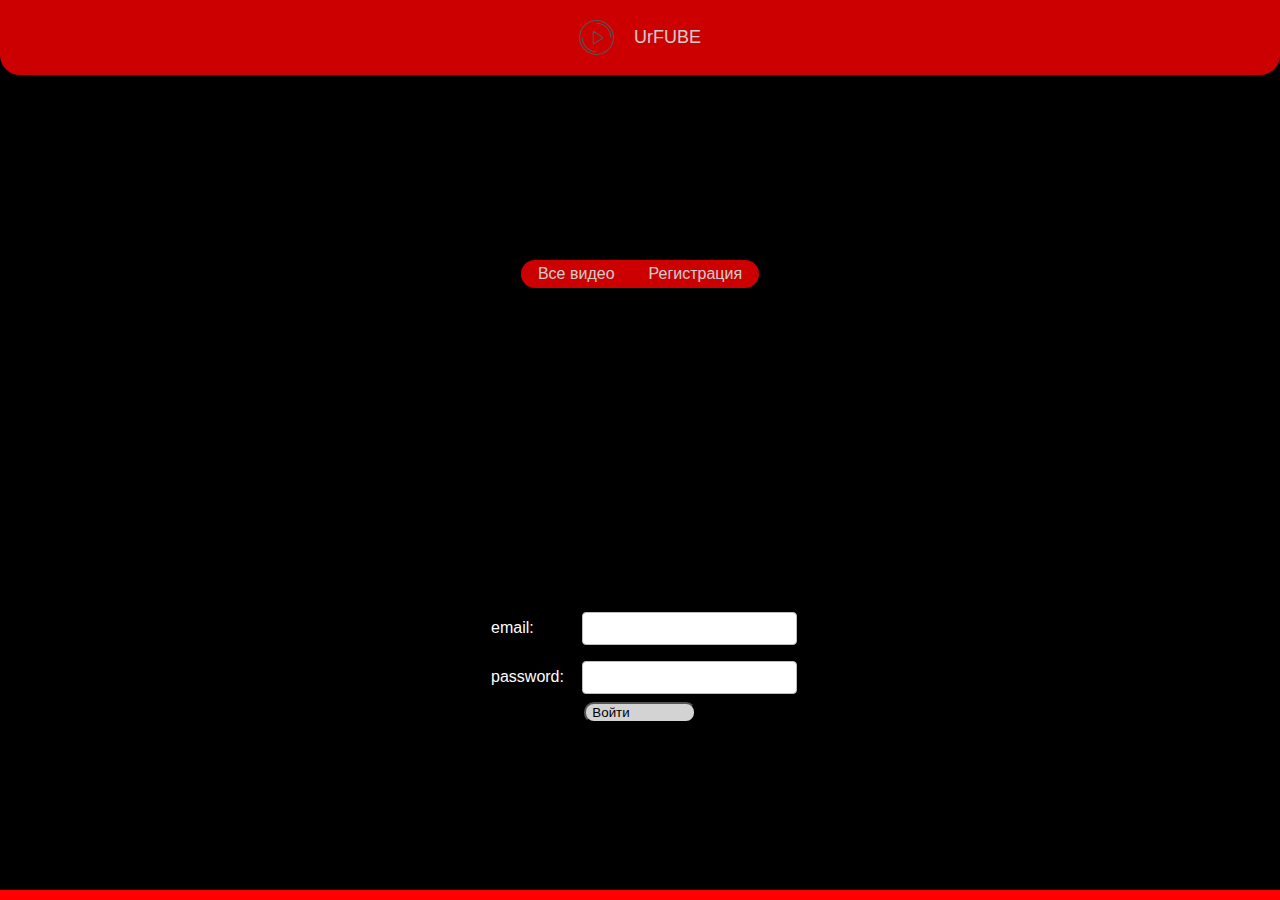
==== templates/login.html @ 136ef95a "first commit for deploy" ====
<html lang="ru">
<head>
    <meta charset="UTF-8">
    <link rel="preconnect" href="https://fonts.googleapis.com">
    <link rel="preconnect" href="https://fonts.gstatic.com" crossorigin>
    <link href="https://fonts.googleapis.com/css2?family=Oswald&display=swap" rel="stylesheet">
    <meta name="viewport" content="width=device-width, initial-scale=1">
    <link rel="stylesheet" href="../static/css/main.css"/>
    <link rel="stylesheet" href="../static/css/header.css">
    <link rel="stylesheet" href="../static/css/footer.css">
    <link rel="stylesheet" href="../static/css/login.css">

    <link rel="icon" href="../static/image/logo.svg">
    <title>Вход</title>
</head>

<body>
    <div class="wrapper">
        <header>
            <img class="logo" src="../static/image/logo.svg" alt="лого">
            <div class="project_name">UrFUBE</div>
        </header>

        <main>
            <aside>
                <nav>
                    <a href="/">Все видео</a>
                    <a href="/upload" id="tag-upload">Добавить видео</a>
                    <a href="/registration" id="tag-registration" >Регистрация</a>
                </nav>
            </aside>
            <div class="content-wrapper">
                <form>
                    <div class="form">
                        <label for="email"> email: </label>
                        <input type="email" name="email" id="email" required>
                    </div>

                    <div class="form">
                        <label for="password">password: </label>
                        <input type="password" name="password" id="password" required>
                    </div>

                </form>

                <button onclick="login()"> Войти</button>
            </div>
        </main>

        <footer>
            <div class="fio">
            </div>
        </footer>
    </div>

    <script src="../static/js/login.js"></script>
    <script src="../static/js/navigation.js"></script>

</body>
</html>
---- static/css/main.css ----
html, body, body div, span, object, iframe, h1, h2, h3, h4, h5, h6, p, blockquote, pre, abbr, address, cite, code, del, dfn, em, img, ins, kbd, q, samp, small, strong, sub, sup, var, b, i, dl, dt, dd, ol, ul, li, fieldset, label, legend, table, caption, tbody, tfoot, thead, tr, th, td, article, aside, figure, footer, header, hgroup, menu, nav, section, time, mark, audio, video {
    margin: 0;
    padding: 0;
    border: 0;
    outline: 0;
    font-size: 100%;
    vertical-align: baseline;
    background: transparent;
}

body{
    font-family: "Helvetica", "Roboto", sans-serif;;
}

html, body{
    height: 100%;
}

.wrapper {
    background-color: black;
    min-height: 100%;
    display: flex;
    flex-direction: column;
}

button{
    border-radius: 10px;
    background-color: lightgray;
    display: flex;
    flex-direction: row;
    padding-right: 5%;
}

main {
    background-color: black;
    flex-direction: column;
    flex: 1 1 auto;
    display: flex;
    justify-content: space-around;
    flex-wrap: wrap;
    margin-top: 3vh;
}

form{
    margin: 0;
    padding: 0;
    border: 0;
    outline: 0;
    font-size: 100%;
    vertical-align: baseline;
    background: transparent;
    color: white;
}

a{
    background-color: red;
    margin: auto;
    text-decoration: none;
    color: #ffffff;
    padding: 5px 17px;
    opacity: 0.8;
}

a:hover {
  opacity: 1;
  transition: 0.35s;
}


aside{
    top: 100;
    z-index: 1000;
    position: sticky;
    padding-left: 1vw;
    padding-right: 1vw;
    margin: 0 auto;
    min-width: 10vh;
    max-height: 30vh;
}

.content-wrapper{
    display: flex;
    align-items: center;
    flex-direction: column;
    width: 100%;
    margin: 0 auto;
}

nav{
    width: 100%;
    height: 100%;
    display: flex;
    justify-content: space-between;
    text-align: center;
    overflow: hidden;
    border-radius: 20px;

}

@media screen and (max-width: 500px){
    .content-wrapper{
        width: 100%;
    }
}
---- static/css/header.css ----
header {
    z-index: 1000;
    position: sticky;
    padding: 20px 0px;
    height: 100%;
    background-color: red;
    display: flex;
    flex-wrap: wrap;
    justify-content: center;
    font-size: 18px;
    border-radius: 0px 0px 20px 20px;
    top: 0;
    opacity: 0.8
}

.logo{
    width: 35px;
    padding-right: 20px;
}

.project_name{
    color: white;
    margin-top: auto;
    margin-bottom: auto;
}
---- static/css/footer.css ----
footer{
    height: 10px;
    width: 100%;
    background-color: red;
    display: flex;
    flex-wrap: wrap;
    justify-content: space-between;
    font-size: 18px;
    margin-top: 1vh;
}

.fio{
    margin-left: 1vw;
}

.group{
    margin-right: 30vw;
}
---- static/css/login.css ----
form.form {
    display: table;
}

div.form {
    display: table-row;
}

label,
input {
    display: table-cell;
    margin-bottom: 10px;
}

label {
    padding-right: 10px;
}

input{
    width: 100%;
    padding:8px 10px;
    margin: 8px;
    box-sizing: border-box;
    border: 1px solid #bdbdbd;
    border-radius: 0.25rem;
    transition: border-color 0.15s ease-in-out, box-shadow 0.15s ease-in-out
}

@media screen and (max-width: 500px){
    aside{
        max-height: 15vh;
    }
}
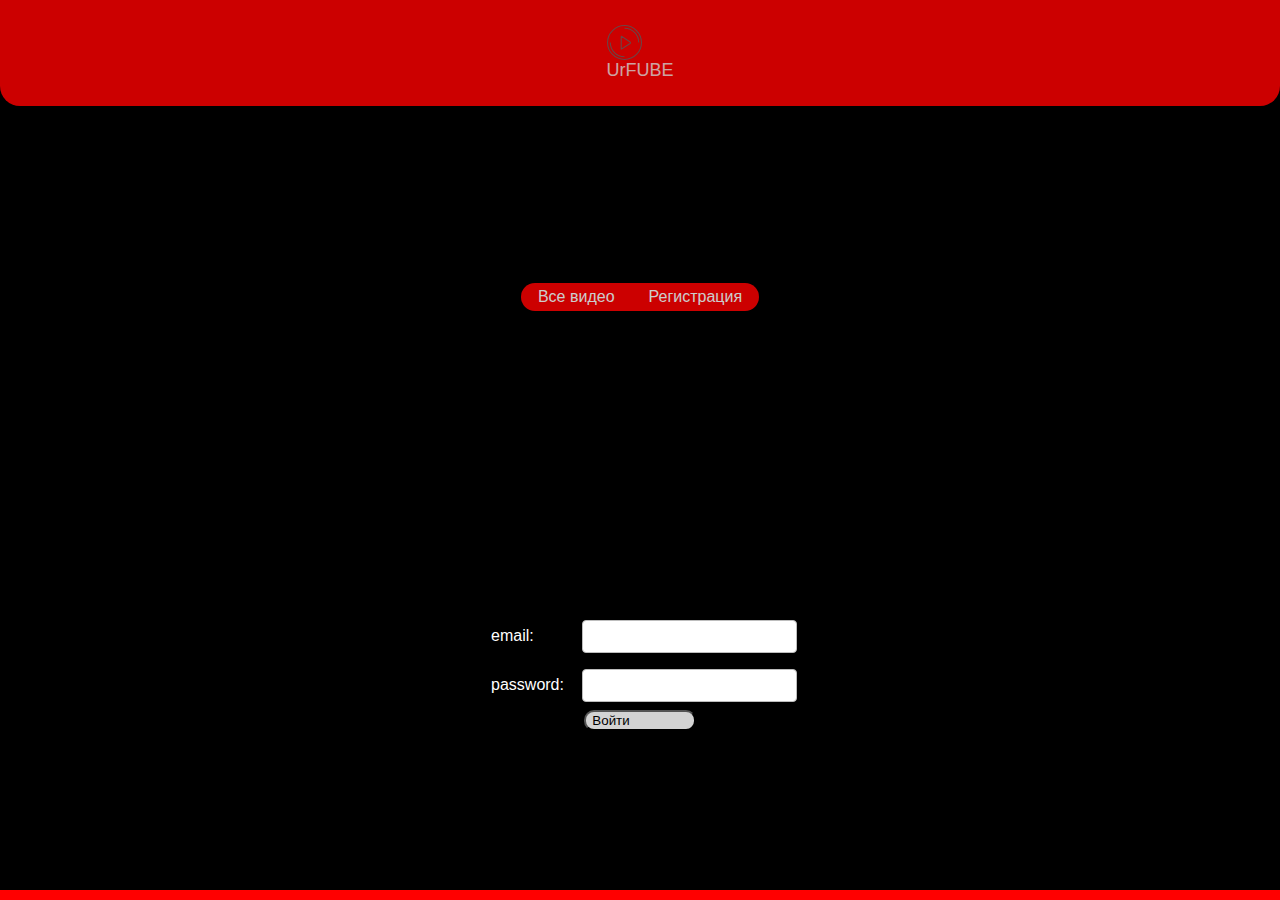
==== commit 701b28e4: "add main button into header" ====
--- a/templates/login.html
+++ b/templates/login.html
@@ -17,8 +17,10 @@
 <body>
     <div class="wrapper">
         <header>
-            <img class="logo" src="../static/image/logo.svg" alt="лого">
-            <div class="project_name">UrFUBE</div>
+            <a href="/">
+                <img class="logo" src="../static/image/logo.svg" alt="лого">
+                <div class="project_name">UrFUBE</div>
+            </a>
         </header>
 
         <main>
